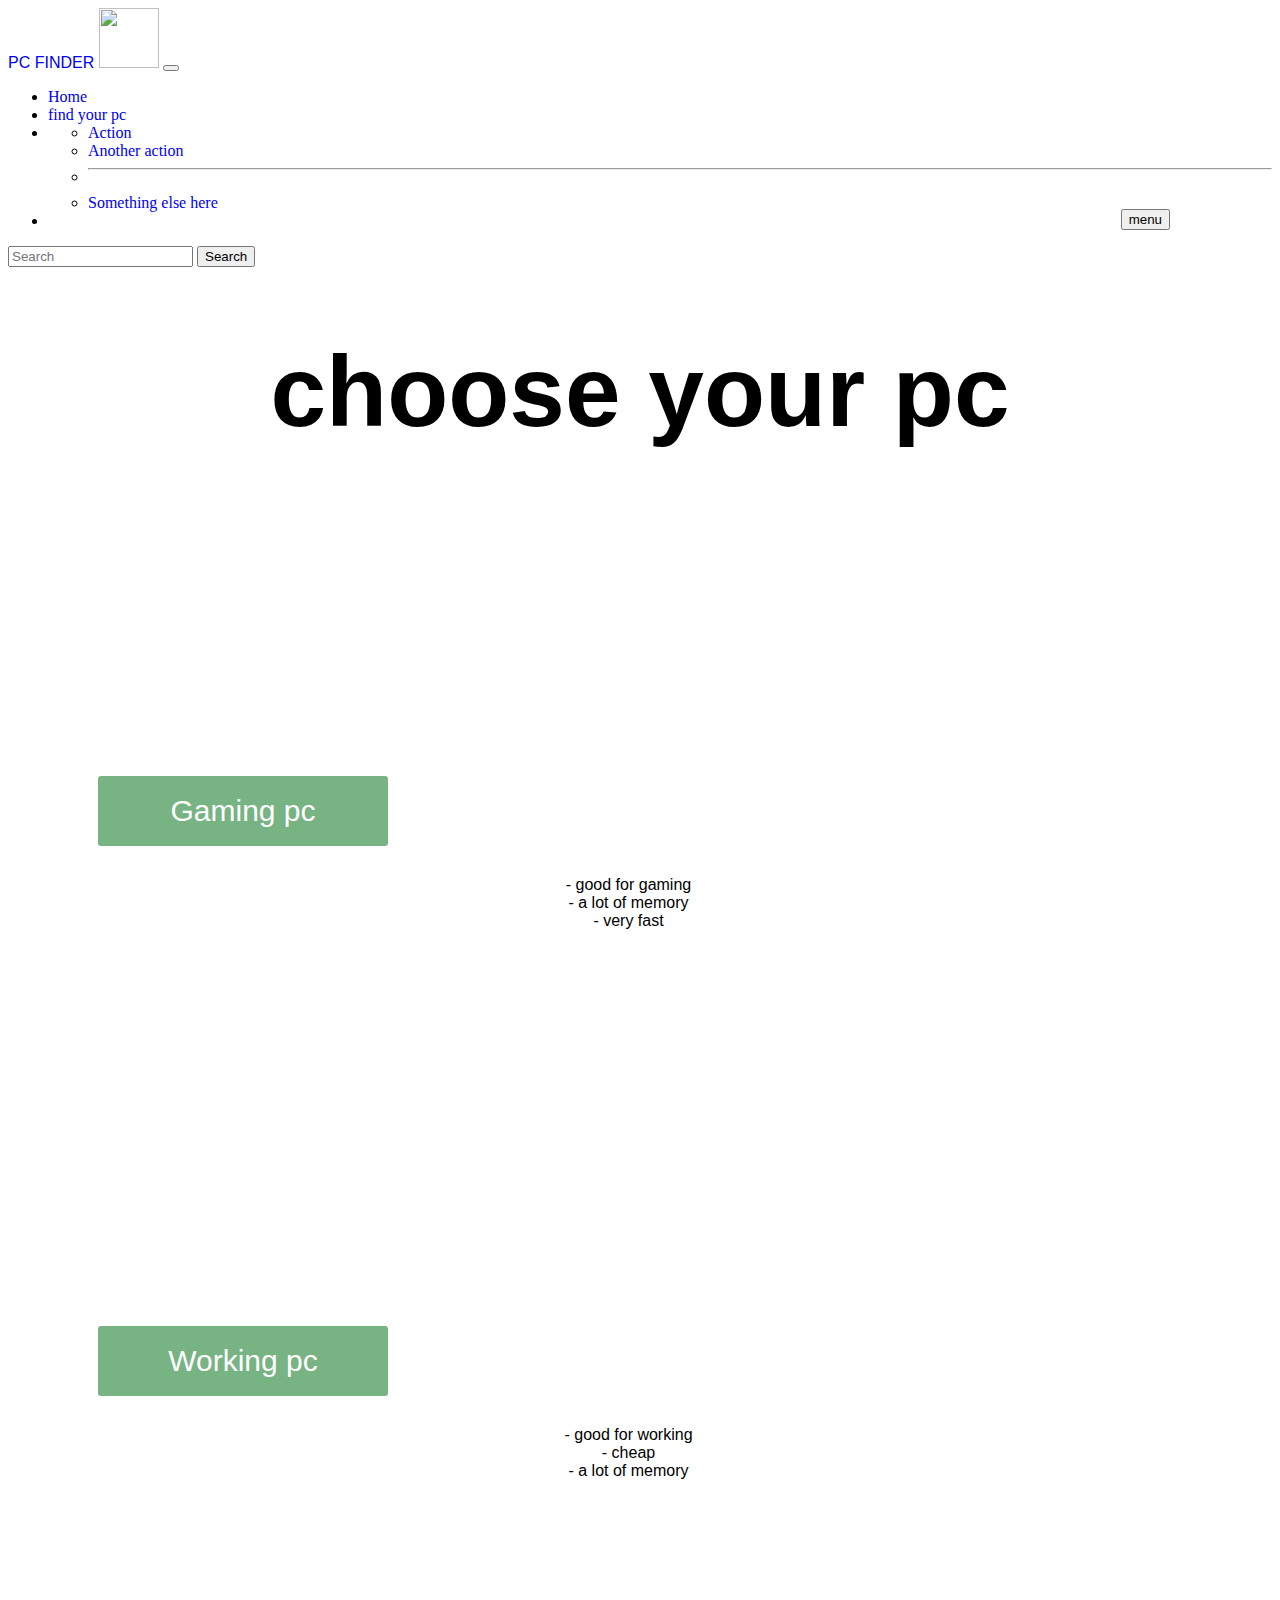
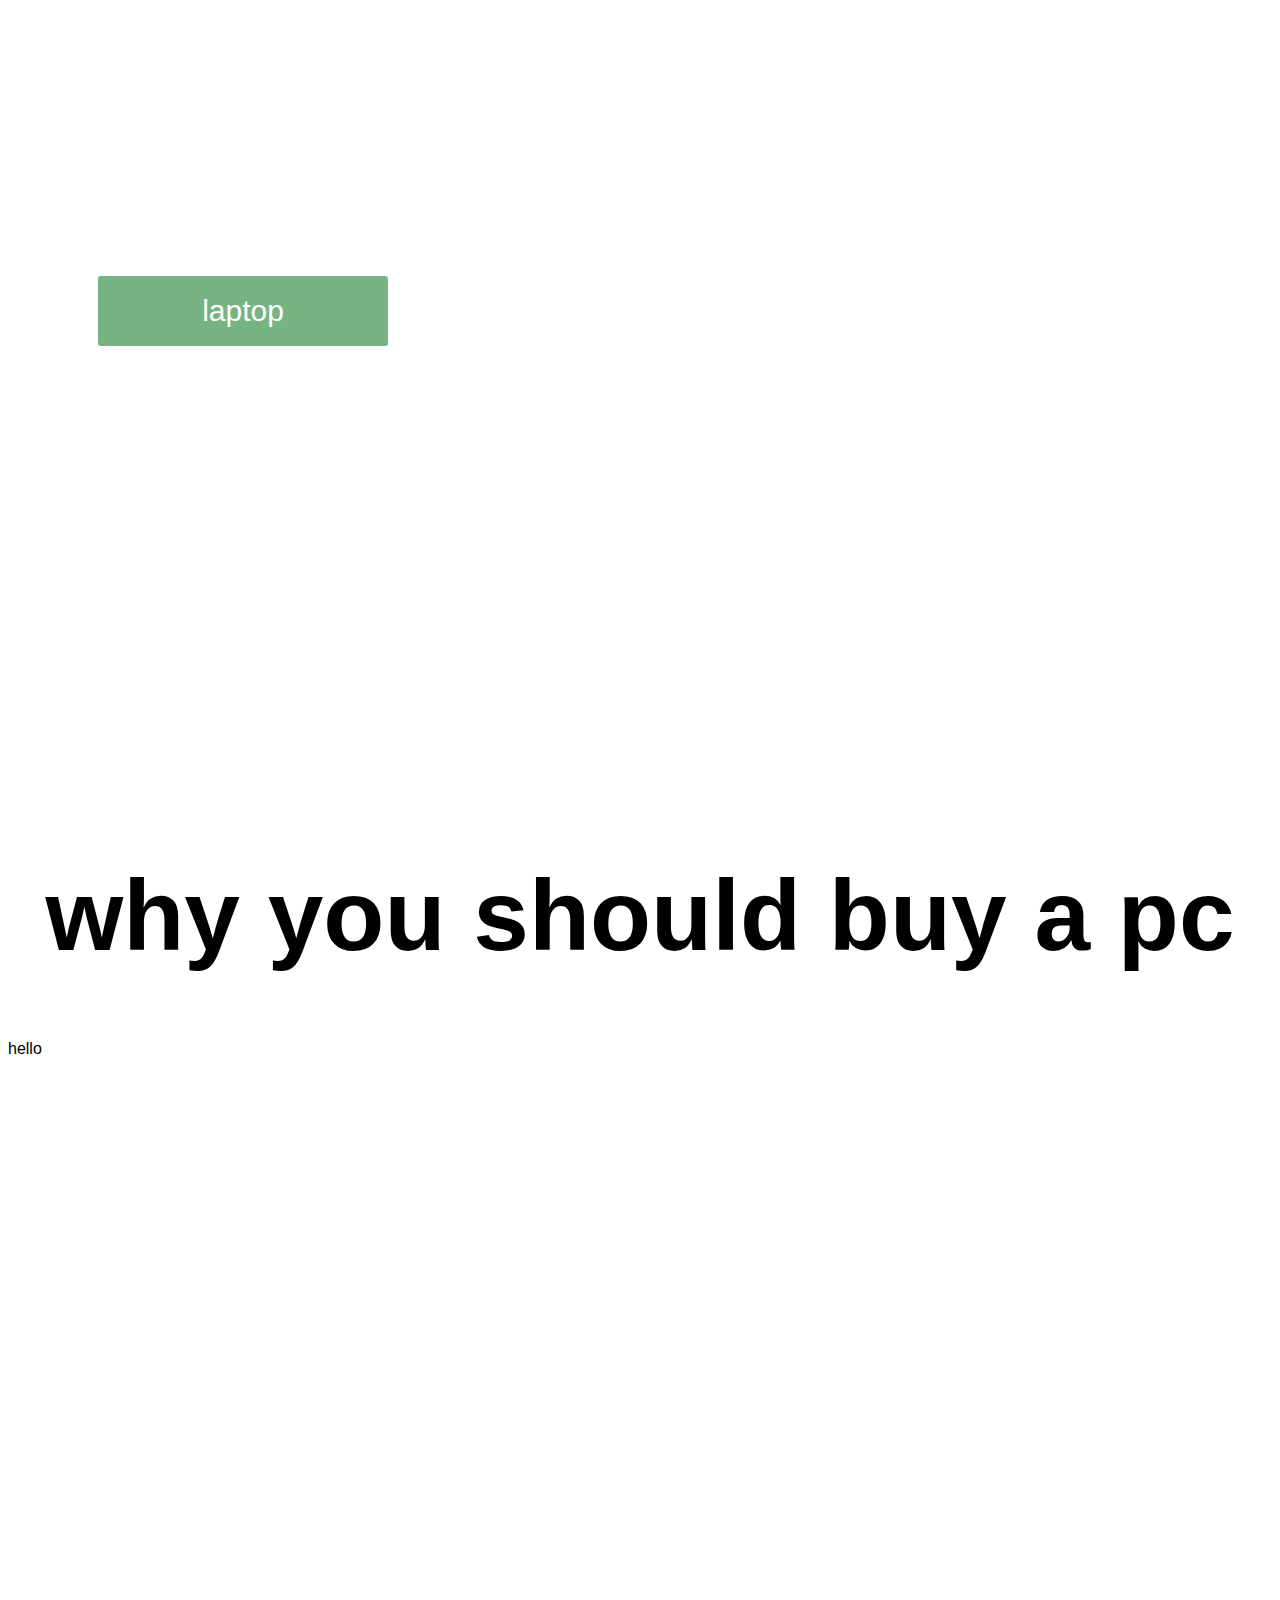
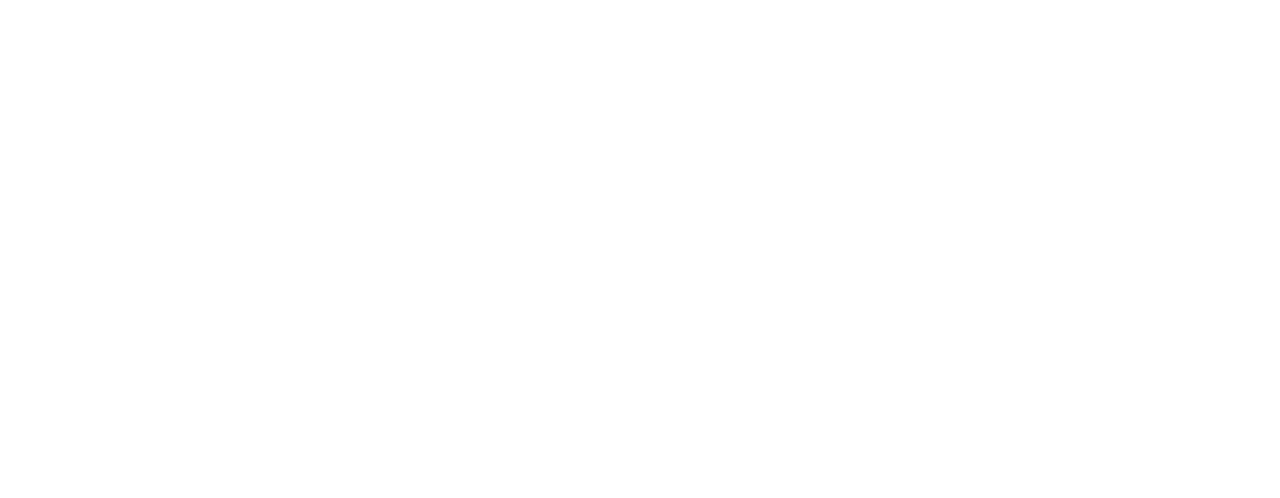
==== code/index.html @ 429606d4 "Update index.html" ====
<!DOCTYPE html>
<html lang="en">
<head>
    <meta charset="UTF-8">
    <meta name="viewport" content="width=device-width, initial-scale=1.0">
    <title>pc finder</title>
    <link href="https://cdn.jsdelivr.net/npm/bootstrap@5.1.3/dist/css/bootstrap.min.css" rel="stylesheet" integrity="sha384-1BmE4kWBq78iYhFldvKuhfTAU6auU8tT94WrHftjDbrCEXSU1oBoqyl2QvZ6jIW3" crossorigin="anonymous">
    <link rel="stylesheet" href="design.css">
    <link rel="preconnect" href="https://fonts.googleapis.com">
<link rel="preconnect" href="https://fonts.gstatic.com" crossorigin>
<link href="https://fonts.googleapis.com/css2?family=Anton&display=swap" rel="stylesheet">
<script type="module" src="https://unpkg.com/ionicons@5.5.2/dist/ionicons/ionicons.esm.js"></script>
<script nomodule src="https://unpkg.com/ionicons@5.5.2/dist/ionicons/ionicons.js"></script>


</head>

<nav class="navbar navbar-expand-lg navbar-dark bg-dark" id="menu">
    <div class="container-fluid">
      <a class="navbar-brand logo" href="#">PC FINDER  <img src="icon.png" alt="" width="60" height="60"> </a>
       <button class="navbar-toggler" type="button" data-bs-toggle="collapse" data-bs-target="#navbarSupportedContent" aria-controls="navbarSupportedContent" aria-expanded="false" aria-label="Toggle navigation">
        <span class="navbar-toggler-icon"></span>
      </button>
      <div class="collapse navbar-collapse" id="navbarSupportedContent">
        <ul class="navbar-nav me-auto mb-2 mb-lg-0">
          <li class="nav-item">
            <a class="nav-link active" aria-current="page" href="index.html">Home</a>
          </li>
          <li class="nav-item">
            <a class="nav-link" role="button" href="blabla.html">find your pc</a>
          </li>
          <li class="nav-item dropdown">
            <a class="nav-link dropdown-toggle" href="#" id="navbarDropdown" role="button" data-bs-toggle="dropdown" aria-expanded="false">
              
            </a>
            <ul class="dropdown-menu" aria-labelledby="navbarDropdown">
              <li><a class="dropdown-item" href="#">Action</a></li>
              <li><a class="dropdown-item" href="#">Another action</a></li>
              <li><hr class="dropdown-divider"></li>
              <li><a class="dropdown-item" href="#">Something else here</a></li>
            </ul>
          </li>
          <li class="nav-item">
            <a class="nav-link disabled"></a>
          </li>
        </ul>
        <form class="d-flex">
          <input var="search" class="form-control me-2" type="search" placeholder="Search" aria-label="Search">
          <button class="btn btn-outline-success" type="submit">Search</button>
        </form>
      </div>
    </div>
  </nav>

<body class="bg-dark text-light">
  <div class="menu-button"><a  href="#menu" style="text-decoration: none;">   <button type="button" class="btn btn-outline-primary" >menu</button></a></div>
 


 <h1> choose your pc <br></h1>
 <div  id="gaming-pc"></div>
 <h2 id="gaming-pc-intro"  > select one of the options </h2>
 <div class="container-fluid">
   <div class="row">
     <div class="col bg-light"><div> 
       <a  href="gaming-pc.html"><button type="button" class="gaming-button" >
   


      <div class="text-button"> Gaming pc </div>

      
    
    
     
    </a> </button></div>
    <p class="information">- good for gaming <br>- a lot of memory <br>- very fast</p>
    
  </div>
    

 <div class="col bg-light" > 
 
  <div> <a  href="normal-pc.html"><button type="button" class="gaming-button" >
   


    <div class="text-button"> Working pc </div>
  
  
   
  </a> </button>
  <p class="information">- good for working <br>- cheap <br>- a lot of memory</p>
</div>

 </div>
     <div class="col bg-light">
      <div> <a  href="laptop.html"><button type="button" class="gaming-button" >
   


        <div class="text-button"> laptop </ion-icon></div>
      
      
       
      </a> </button></div>
    

      
     </div>
</div>
 </div>
 <h1> <br> why you should buy a pc <br></h1>
 <div class="container" >
<div class="row">
<div class="col bg-light" class="buy-a-pc">
<div class="information text"> hello</div>

</div>
<div class="col" class="buy-a-pc"></div>

</div>



 </div>


 

 
     <style>

.gaming-button:hover {
 background-color:#ccffd6;
color: black;
border: none;
}
.gaming-button {
  margin-top: 100px;
  background: #78b383;
  border: none;
  border-color: green;
  font: inherit;
  line-height: 1;
margin-left: 90px;
  border-radius: 3px;
  width: 290px;
  height: 70px;
  text-decoration: none;

}

.text-button {

color: white;
font-family: 'Rubik', sans-serif;
font-size: 30px;
text-decoration: none;
text-align: center;



}
.text-button:hover {

color: black;


}
p{

  font-family: 'Nunito', sans-serif;
   text-align: center;
}
.information{
margin-right: 23px;
margin-top: 30px;
font-family: 'Nunito', sans-serif;
color: black;

}
.col {
margin-top: 50px;
height: 500px;

}
.text {

color: black;
font-family: 'Nunito', sans-serif;

}
a {

  text-decoration: none;
}



 </style>
    
</body>
</html>
---- code/design.css ----
.home-title {

color: #ff0000;
font-size: 200px;
position:fixed;
bottom: 700px;


}
.find-your-pc{

color: white;


}
.logo {
    font-family: 'Rubik', sans-serif;

}
h1 {
font-size: 100px;
font-family: 'Rubik', sans-serif;
text-align: center;

text-decoration: none;

}
#p {

text-align: center;
font-size: 50;
text-decoration: none;

}
h2 {

font-size: 50;
text-align: center;
text-decoration: none;


}
.paragraph {

font-size: 30px;
text-align: center;
font-family: 'Nunito', sans-serif;
line-height: 50px;
margin-top: 30px;
}

.menu-button {

position: fixed;

margin-right: 100px;
bottom: 670px;
right: 10px;


}
#gaming-pc{

margin-top:100px;

}
#gaming-pc-intro {

margin-top: 150px;
color: white;



}
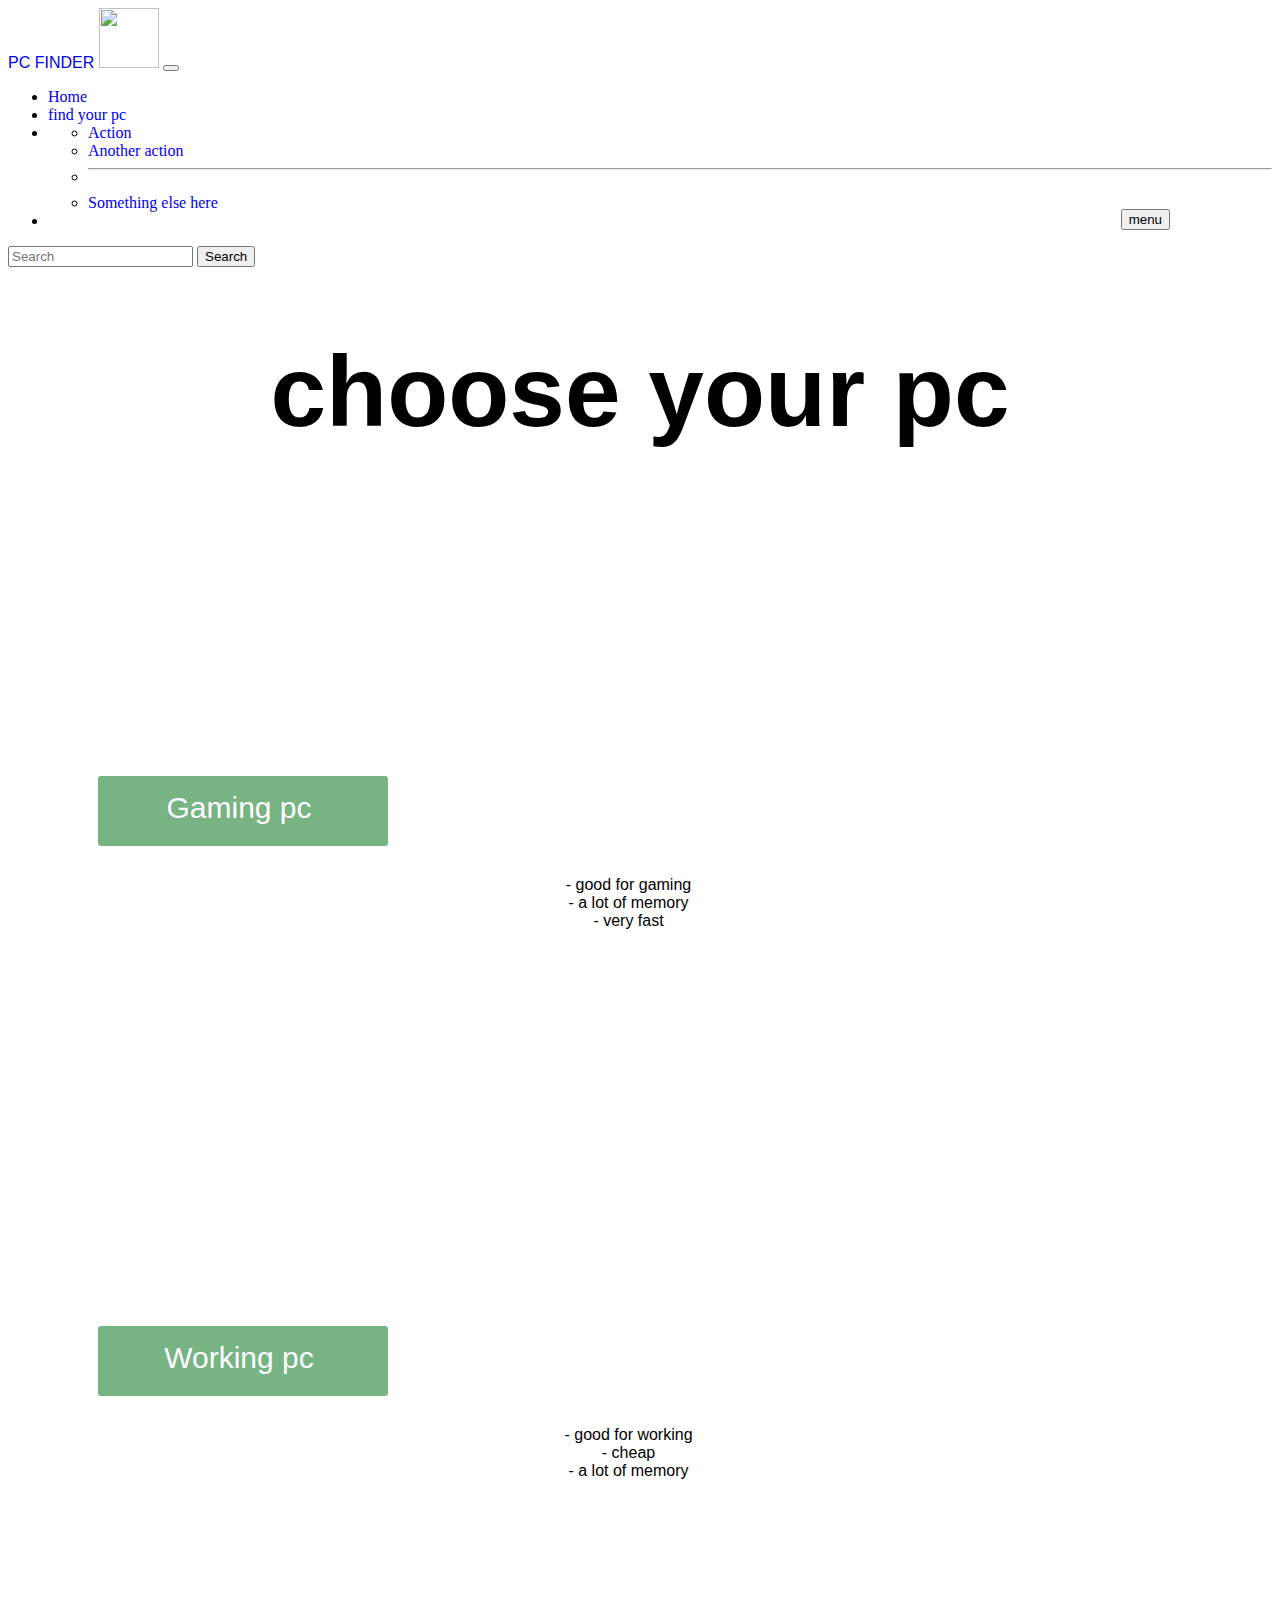
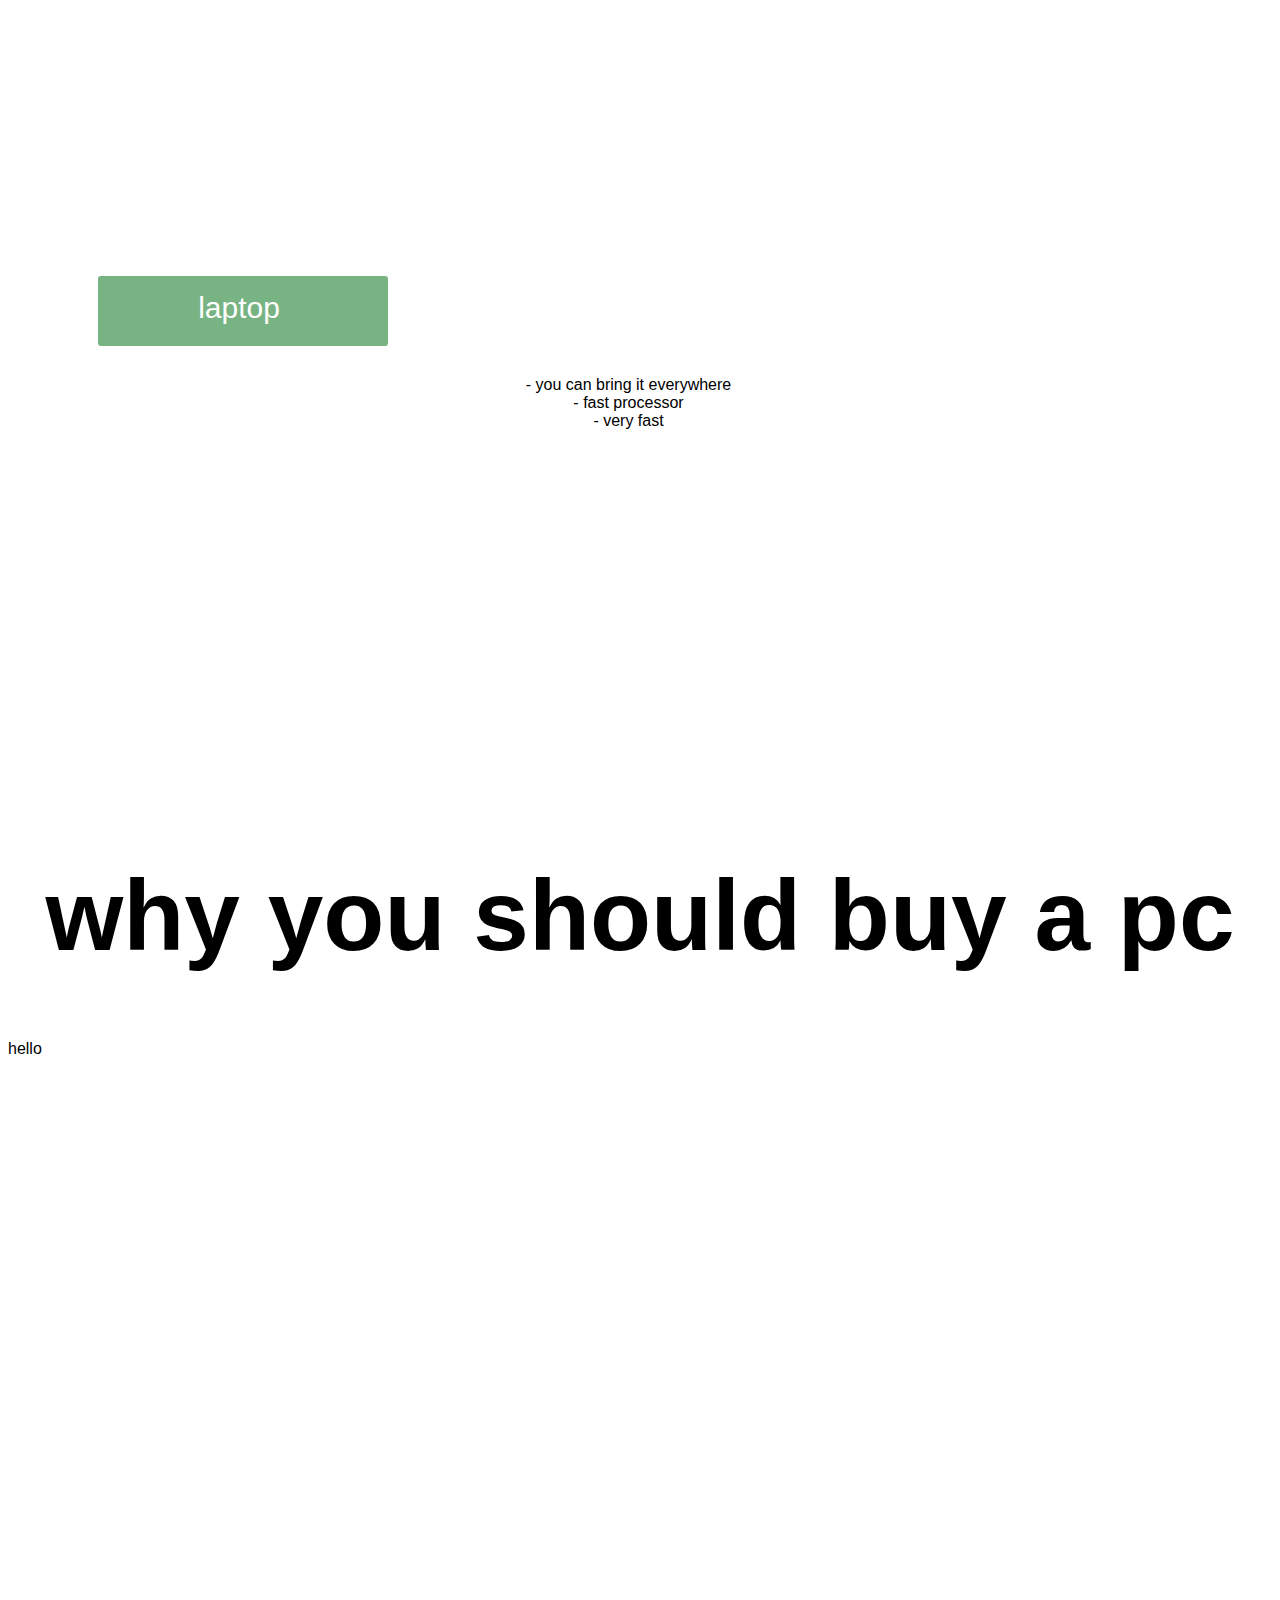
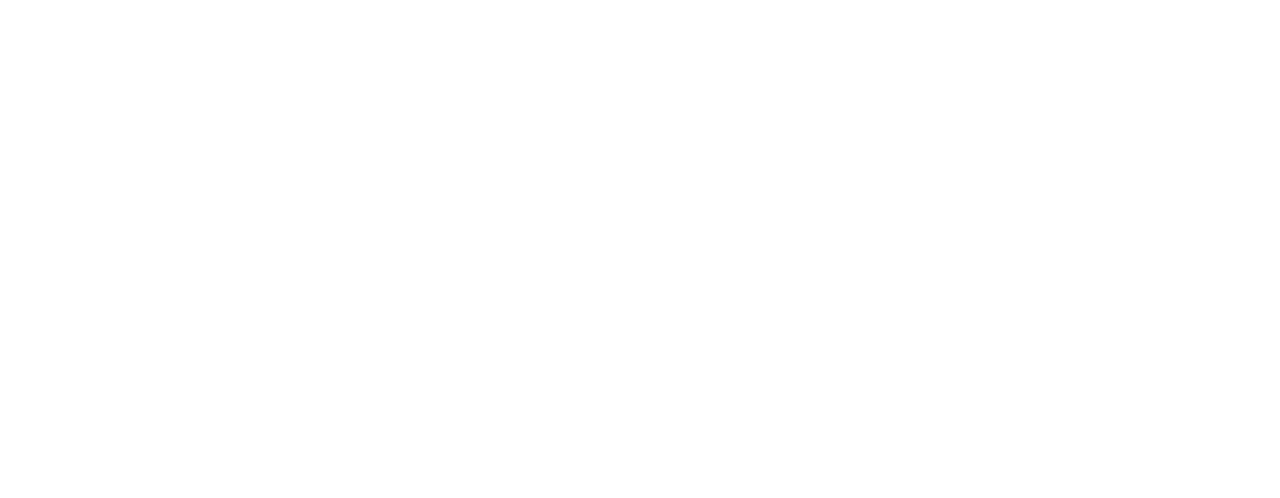
==== commit 3a32cc50: "yes" ====
--- a/code/index.html
+++ b/code/index.html
@@ -104,6 +104,7 @@
       
        
       </a> </button></div>
+      <p class="information">- you can bring it everywhere <br>- fast processor <br>- very fast</p>
     
 
       
@@ -158,6 +159,12 @@
 font-size: 30px;
 text-decoration: none;
 text-align: center;
+width: 270px;
+height: 200px;
+margin-top: 16px;
+
+
+
 
 
 
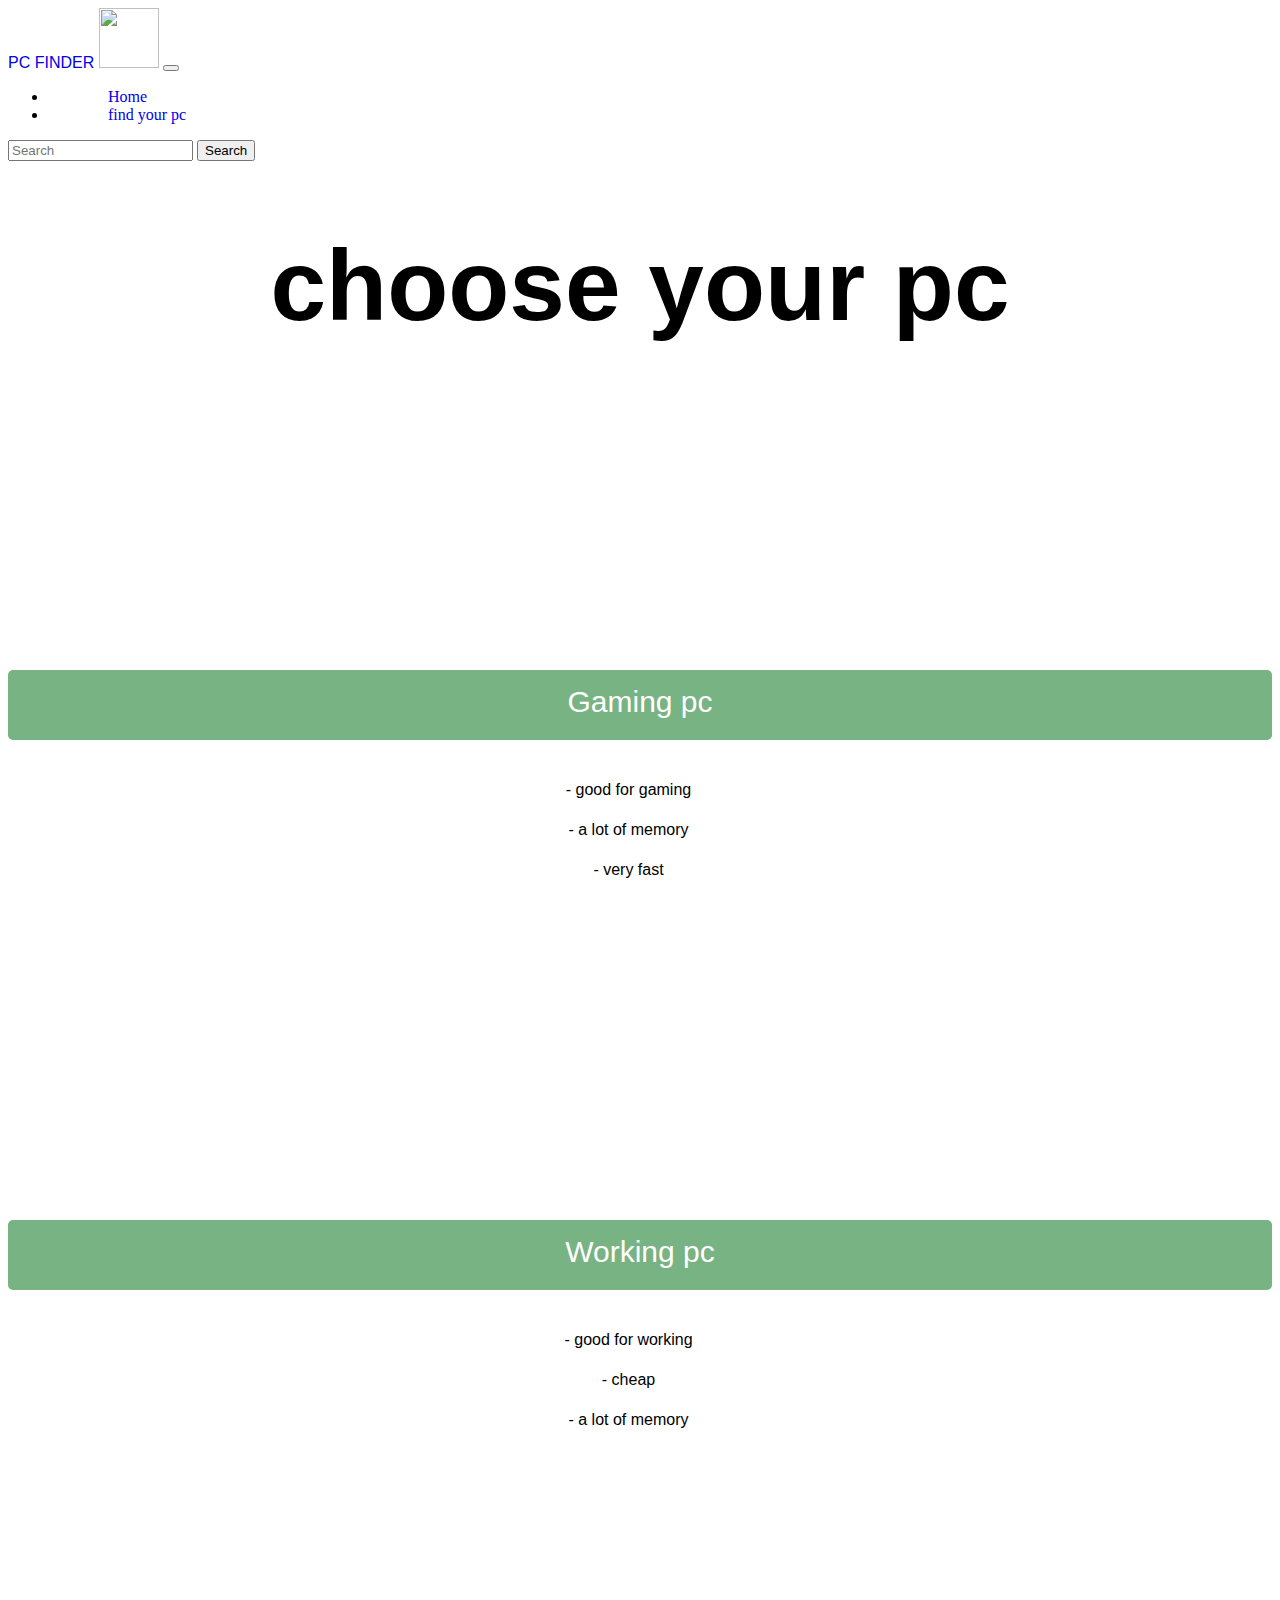
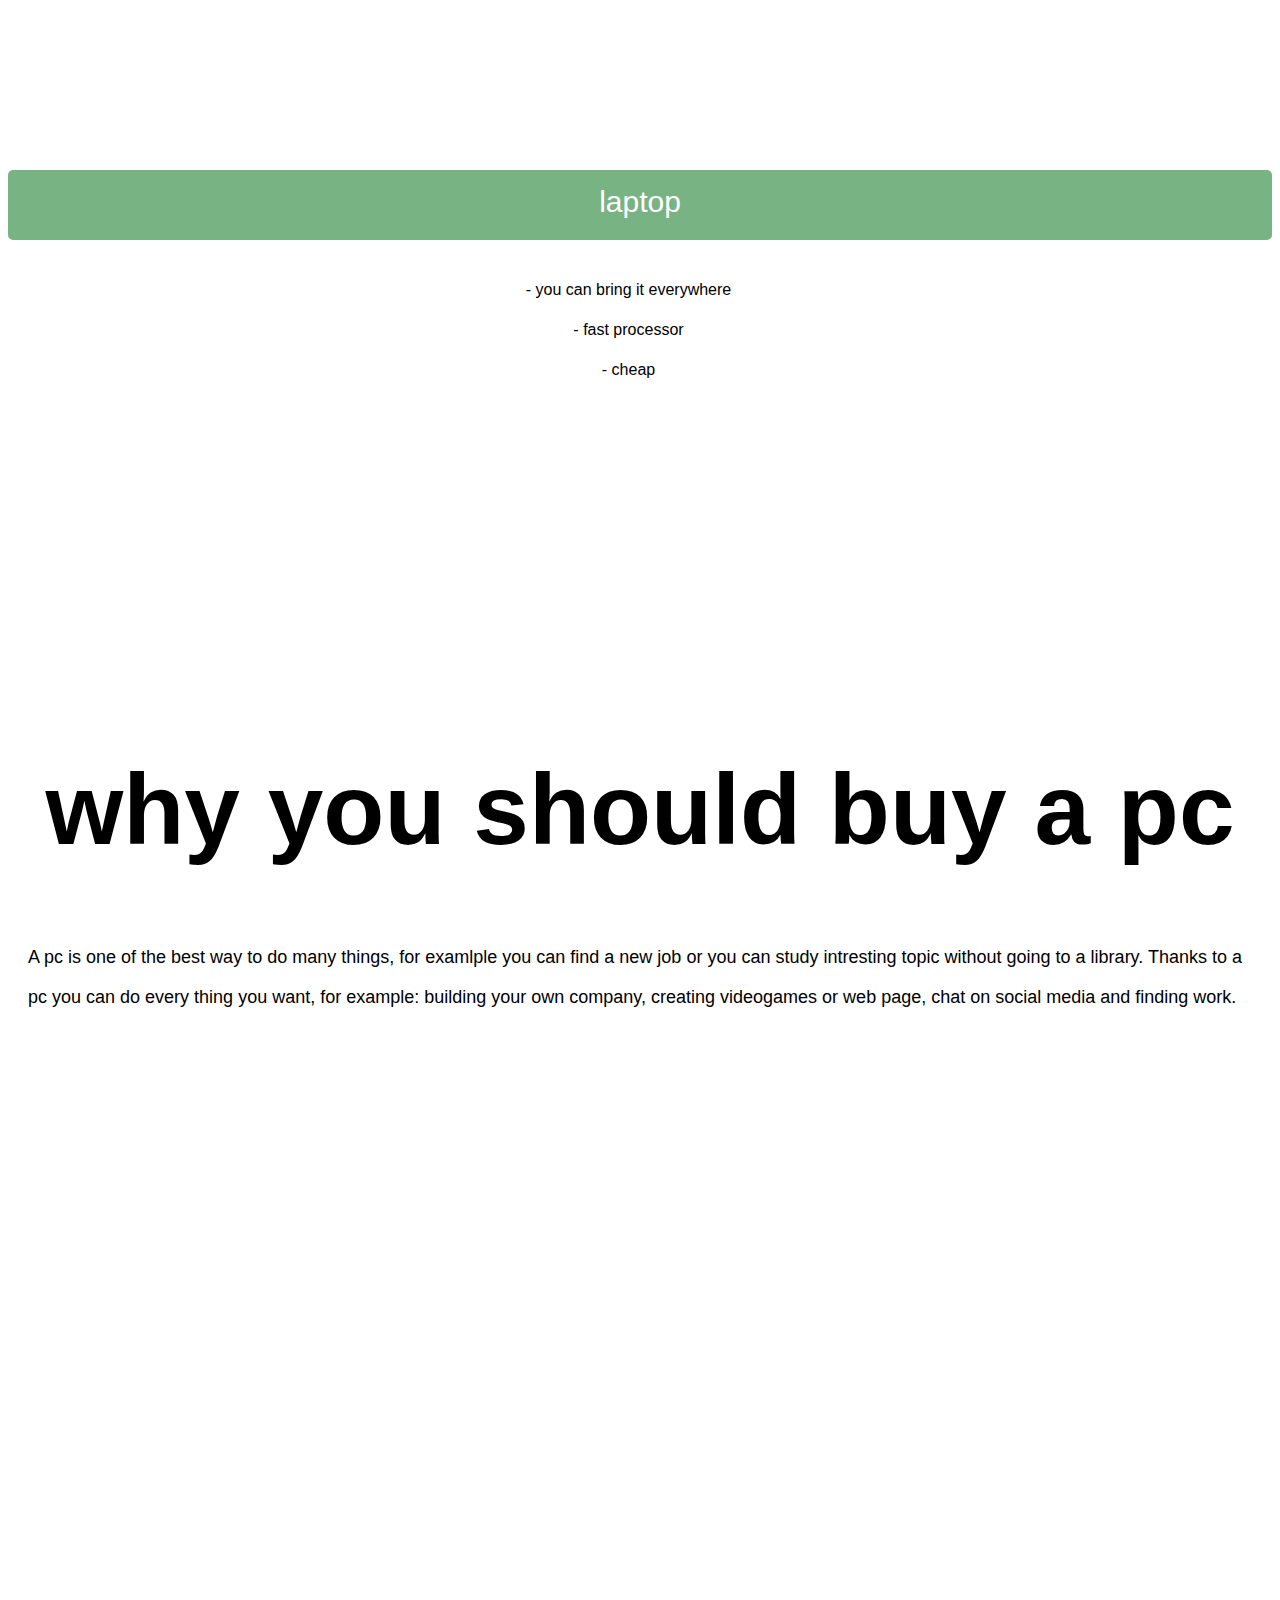
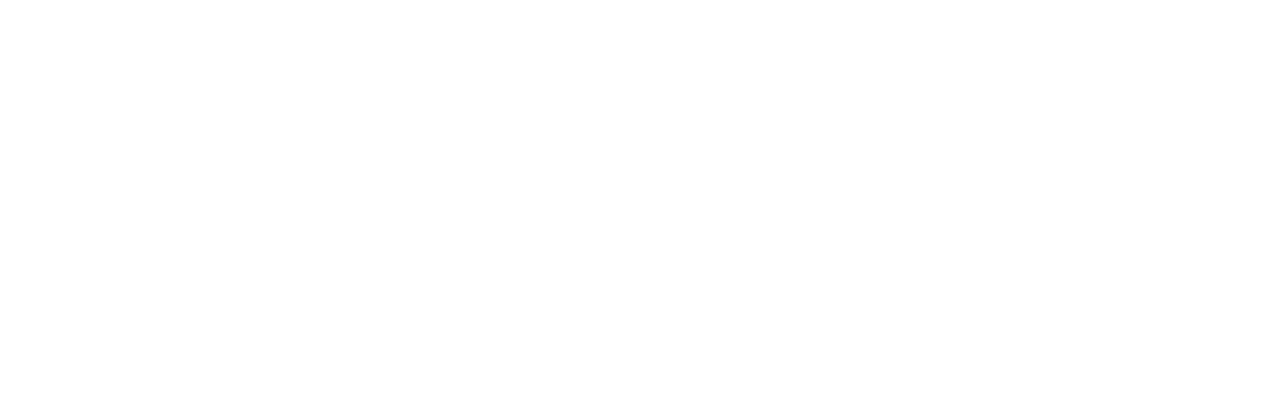
==== commit be2b3956: "improved the css of index" ====
--- a/code/index.html
+++ b/code/index.html
@@ -15,7 +15,10 @@
 
 </head>
 
-<nav class="navbar navbar-expand-lg navbar-dark bg-dark" id="menu">
+
+
+<body class="bg-dark text-light">
+  <nav class="navbar navbar-expand-lg navbar-dark bg-dark" id="menu">
     <div class="container-fluid">
       <a class="navbar-brand logo" href="#">PC FINDER  <img src="icon.png" alt="" width="60" height="60"> </a>
        <button class="navbar-toggler" type="button" data-bs-toggle="collapse" data-bs-target="#navbarSupportedContent" aria-controls="navbarSupportedContent" aria-expanded="false" aria-label="Toggle navigation">
@@ -24,25 +27,13 @@
       <div class="collapse navbar-collapse" id="navbarSupportedContent">
         <ul class="navbar-nav me-auto mb-2 mb-lg-0">
           <li class="nav-item">
-            <a class="nav-link active" aria-current="page" href="index.html">Home</a>
+            <a class="nav-link active nav-button " aria-current="page" href="index.html">Home</a>
           </li>
           <li class="nav-item">
-            <a class="nav-link" role="button" href="blabla.html">find your pc</a>
+            <a class="nav-link nav-button " role="button" href="blabla.html">find your pc</a>
           </li>
-          <li class="nav-item dropdown">
-            <a class="nav-link dropdown-toggle" href="#" id="navbarDropdown" role="button" data-bs-toggle="dropdown" aria-expanded="false">
-              
-            </a>
-            <ul class="dropdown-menu" aria-labelledby="navbarDropdown">
-              <li><a class="dropdown-item" href="#">Action</a></li>
-              <li><a class="dropdown-item" href="#">Another action</a></li>
-              <li><hr class="dropdown-divider"></li>
-              <li><a class="dropdown-item" href="#">Something else here</a></li>
-            </ul>
-          </li>
-          <li class="nav-item">
-            <a class="nav-link disabled"></a>
-          </li>
+          
+         
         </ul>
         <form class="d-flex">
           <input var="search" class="form-control me-2" type="search" placeholder="Search" aria-label="Search">
@@ -52,73 +43,69 @@
     </div>
   </nav>
 
-<body class="bg-dark text-light">
-  <div class="menu-button"><a  href="#menu" style="text-decoration: none;">   <button type="button" class="btn btn-outline-primary" >menu</button></a></div>
- 
-
-
- <h1> choose your pc <br></h1>
- <div  id="gaming-pc"></div>
- <h2 id="gaming-pc-intro"  > select one of the options </h2>
- <div class="container-fluid">
-   <div class="row">
-     <div class="col bg-light"><div> 
-       <a  href="gaming-pc.html"><button type="button" class="gaming-button" >
-   
-
-
-      <div class="text-button"> Gaming pc </div>
-
-      
+ 
+
+
+  <h1> choose your pc <br></h1>
+  <h2 id="gaming-pc-intro"  >
+    select one of the options
+  </h2>
+  
+  <div class="container-fluid">
+    <div class="row">
+      <div class="col bg-light">
+        <div>
+          <button class="gaming-button">
+            <a href="gaming-pc.html">
+              <div class="text-button"> Gaming pc </div>
+            </a>
+          </button>
+        </div>
+        
+        <p class="information">- good for gaming <br>- a lot of memory <br>- very fast</p>
+      </div>
+
+      <div class="col bg-light">
+        <div>
+          <button class="gaming-button">
+            <a href="normal-pc.html">
+              <div class="text-button"> Working pc </div>
+            </a>
+          </button>
+        </div>
+        
+        <p class="information">- good for working <br>- cheap <br>- a lot of memory</p>
+      </div>
+
+      <div class="col bg-light">
+        <div>
+          <button class="gaming-button">
+            <a href="laptop.html">
+              <div class="text-button"> laptop </div>
+            </a>
+          </button>
+        </div>
+        
+        <p class="information">- you can bring it everywhere <br>- fast processor <br>- cheap</p>
+      </div>
     
-    
-     
-    </a> </button></div>
-    <p class="information">- good for gaming <br>- a lot of memory <br>- very fast</p>
-    
+
+    </div>
   </div>
-    
-
- <div class="col bg-light" > 
- 
-  <div> <a  href="normal-pc.html"><button type="button" class="gaming-button" >
-   
-
-
-    <div class="text-button"> Working pc </div>
-  
-  
-   
-  </a> </button>
-  <p class="information">- good for working <br>- cheap <br>- a lot of memory</p>
-</div>
-
- </div>
-     <div class="col bg-light">
-      <div> <a  href="laptop.html"><button type="button" class="gaming-button" >
-   
-
-
-        <div class="text-button"> laptop </ion-icon></div>
-      
-      
-       
-      </a> </button></div>
-      <p class="information">- you can bring it everywhere <br>- fast processor <br>- very fast</p>
-    
-
-      
-     </div>
-</div>
- </div>
+
  <h1> <br> why you should buy a pc <br></h1>
+ 
+ 
  <div class="container" >
-<div class="row">
-<div class="col bg-light" class="buy-a-pc">
-<div class="information text"> hello</div>
-
-</div>
-<div class="col" class="buy-a-pc"></div>
+  <div class="row">
+    <div class="col bg-light" >
+      <div class=" text"> A pc is one of the best way to do many things, for examlple you can find a new job or you can study intresting topic without going to a library. Thanks to a pc you can do every thing you want, for example: building your own company, creating videogames or web page, chat on social media and finding work.</div>
+    </div>
+
+    <div class="col" >
+      <img src="orionpcp.jpg" alt="">
+
+  </div>
 
 </div>
 
@@ -144,13 +131,14 @@
   border-color: green;
   font: inherit;
   line-height: 1;
-margin-left: 90px;
-  border-radius: 3px;
-  width: 290px;
+
+  border-radius: 5px;
+  width: 100%;
   height: 70px;
   text-decoration: none;
 
 }
+
 
 .text-button {
 
@@ -159,9 +147,9 @@
 font-size: 30px;
 text-decoration: none;
 text-align: center;
-width: 270px;
-height: 200px;
 margin-top: 16px;
+width: 100%;
+height: 100%;
 
 
 
@@ -185,17 +173,31 @@
 margin-top: 30px;
 font-family: 'Nunito', sans-serif;
 color: black;
+line-height: 40px;
 
 }
 .col {
 margin-top: 50px;
 height: 500px;
 
+
+
+
 }
 .text {
 
 color: black;
 font-family: 'Nunito', sans-serif;
+font-size: large;
+line-height: 40px;
+margin-top: 70px;
+margin-left: 20px;
+margin-right: 20px ;
+
+
+
+
+
 
 }
 a {
--- a/code/design.css
+++ b/code/design.css
@@ -72,3 +72,16 @@
 
 
 }
+.title{
+    margin-top: 65px;
+    
+            }
+.nav-button{
+
+margin-left: 60px;
+border-radius: 4px;
+
+opacity: 1px;
+
+
+} 
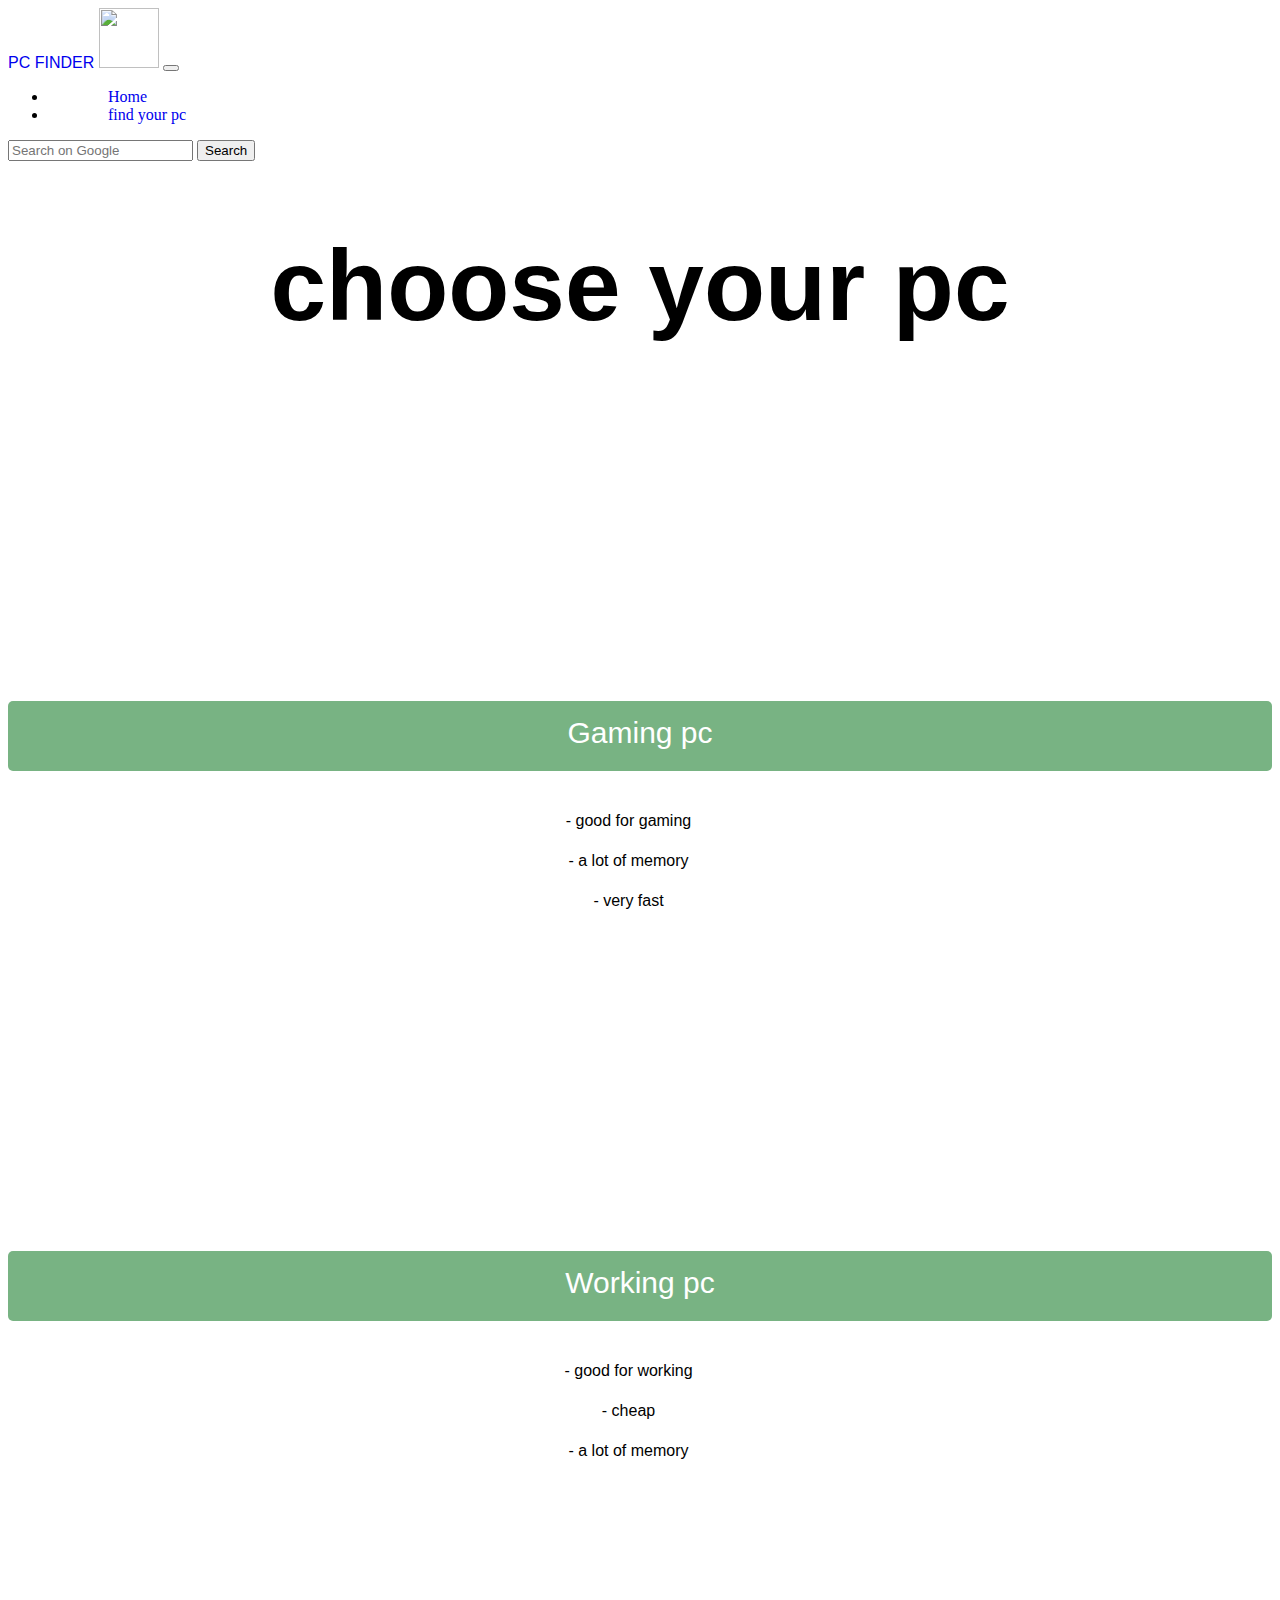
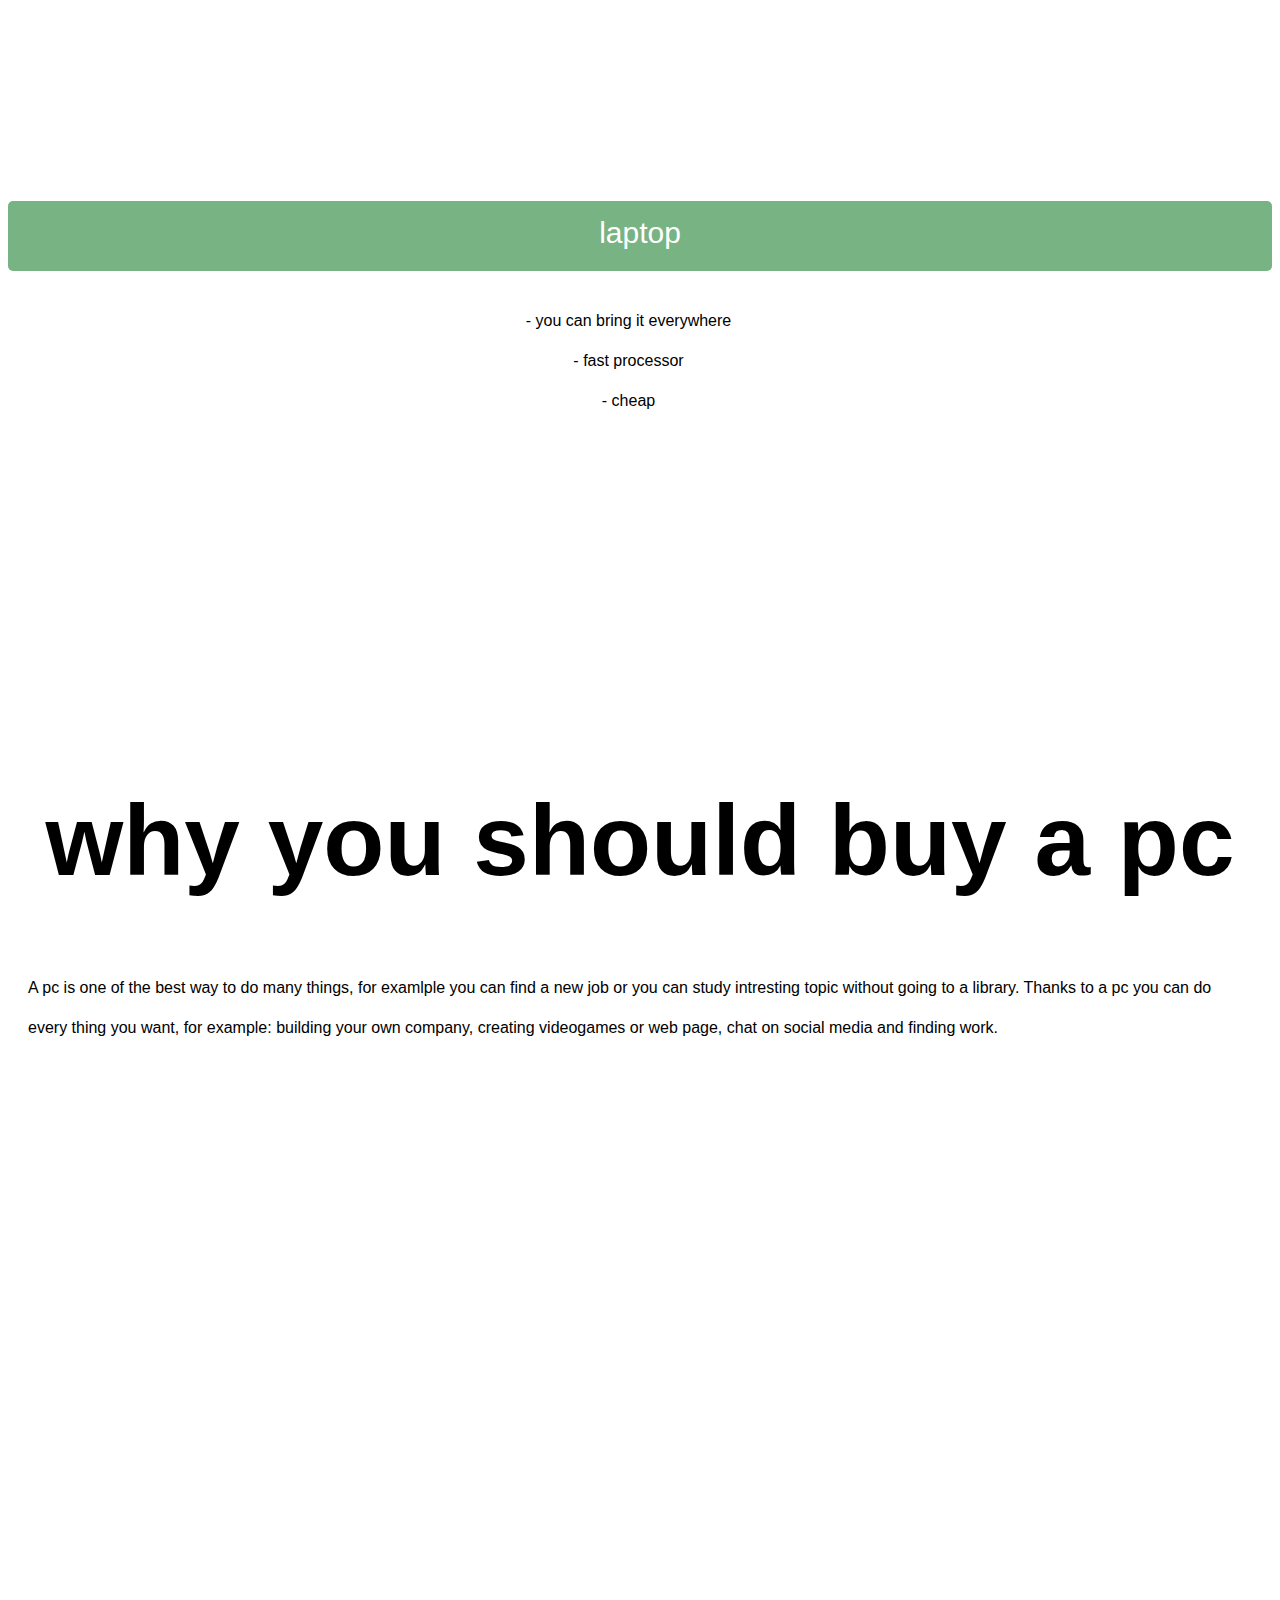
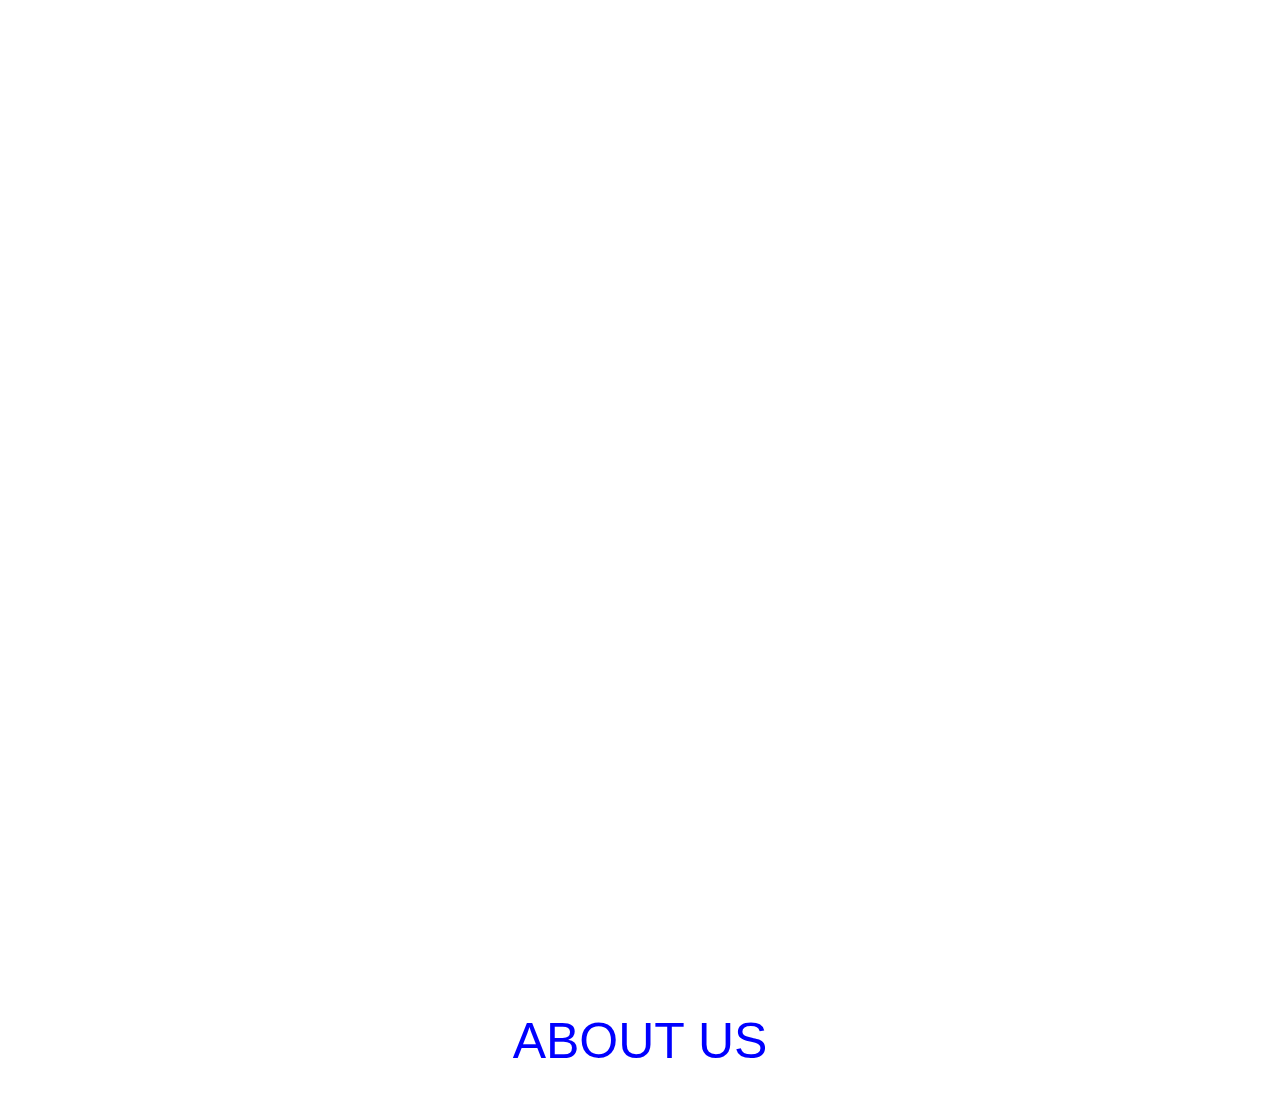
==== commit 0cdc2eb7: "added search bar and added pc on gaming pc" ====
--- a/code/index.html
+++ b/code/index.html
@@ -35,9 +35,9 @@
           
          
         </ul>
-        <form class="d-flex">
-          <input var="search" class="form-control me-2" type="search" placeholder="Search" aria-label="Search">
-          <button class="btn btn-outline-success" type="submit">Search</button>
+        <form class="d-flex" action="https://www.google.com/search">
+          <input  name="q" class="form-control me-2" type="search" placeholder="Search on Google" aria-label="Search">
+          <button class="btn btn-outline-success" type="submit">Search </button>
         </form>
       </div>
     </div>
@@ -103,7 +103,7 @@
     </div>
 
     <div class="col" >
-      <img src="orionpcp.jpg" alt="">
+      <img src="https://pbs.twimg.com/media/EF4ZV44WwAUT3BW.jpg" alt="" class="img-fluid">
 
   </div>
 
@@ -112,6 +112,10 @@
 
 
  </div>
+ <h1><br><br><br><b><br></b></h1>
+   <a href="about-us.html" class="about-us-button">
+     <p> ABOUT US</p>
+   </a>
 
 
  
@@ -184,25 +188,25 @@
 
 
 }
-.text {
-
-color: black;
-font-family: 'Nunito', sans-serif;
-font-size: large;
-line-height: 40px;
-margin-top: 70px;
-margin-left: 20px;
-margin-right: 20px ;
-
-
-
-
-
-
-}
+
 a {
 
   text-decoration: none;
+}
+.about-us-button {
+
+text-align: center;
+margin-bottom: 100px;
+font-size: 50px;
+color: blue ;
+text-decoration: none;
+}
+.about-us-button:hover{
+
+  color: black;
+  background-color: white;
+  width: 100px;
+  height: 70px;
 }
 
 
--- a/code/design.css
+++ b/code/design.css
@@ -85,3 +85,56 @@
 
 
 } 
+.back-button{
+
+background-color: white;
+border-radius: 4px;
+text-decoration: none;
+width: 10%;
+height: 30%;
+text-align: center;
+margin-left: 50px;
+margin-right: 50px;
+color: black;
+
+}
+.back-button:hover {
+
+background-color: black;
+color: white;
+
+}
+.text {
+
+    color: black;
+    font-family: 'Nunito', sans-serif;
+    font-size: 100%;
+    line-height: 40px;
+    margin-top: 70px;
+    margin-left: 20px;
+    margin-right: 20px ;
+    
+    
+    
+    
+    
+    
+    }
+    h2{
+        margin-top: 50px;
+        font-size: 50px;
+        
+        }
+        .pc-information {
+
+background-color: white;
+text-align: center;
+color: black;
+font-size: 100%;
+padding: 30px 20px 40px 40px;
+width: 70%;
+margin-left: 200px;
+
+
+
+        }
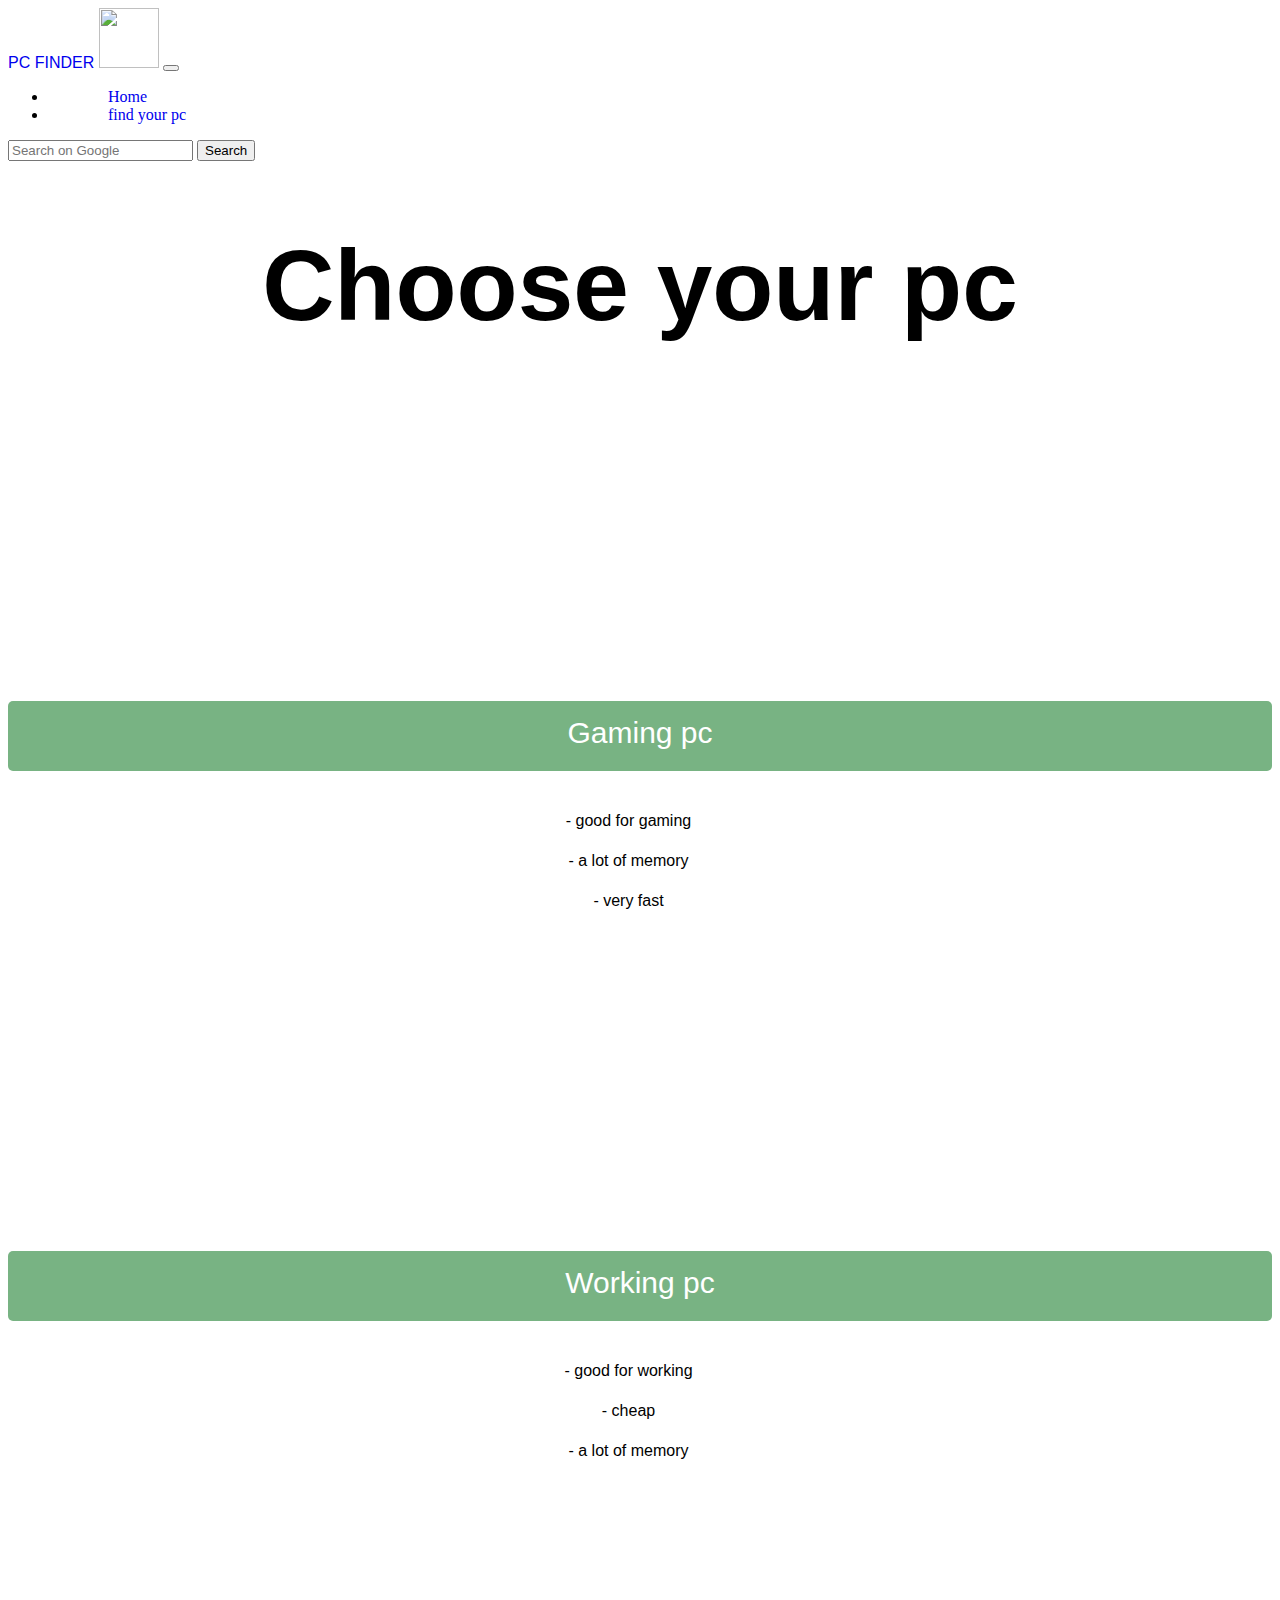
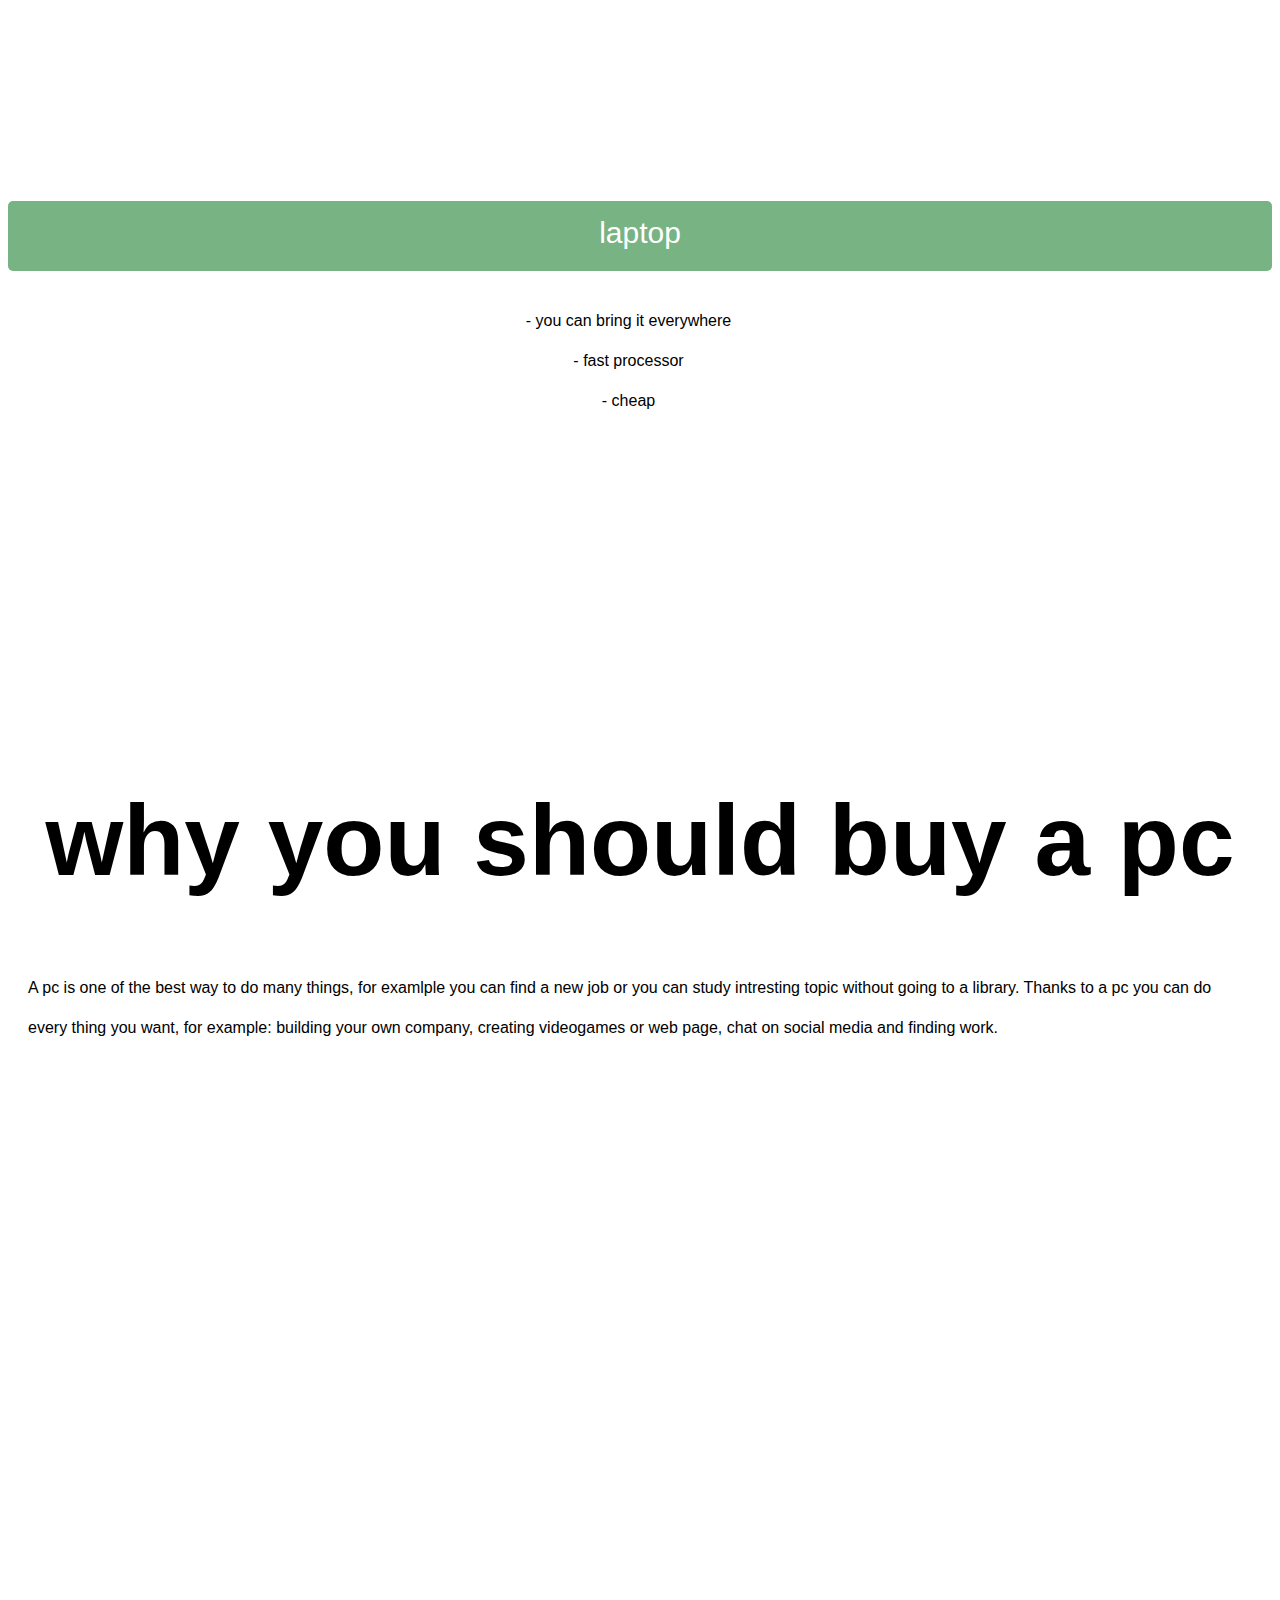
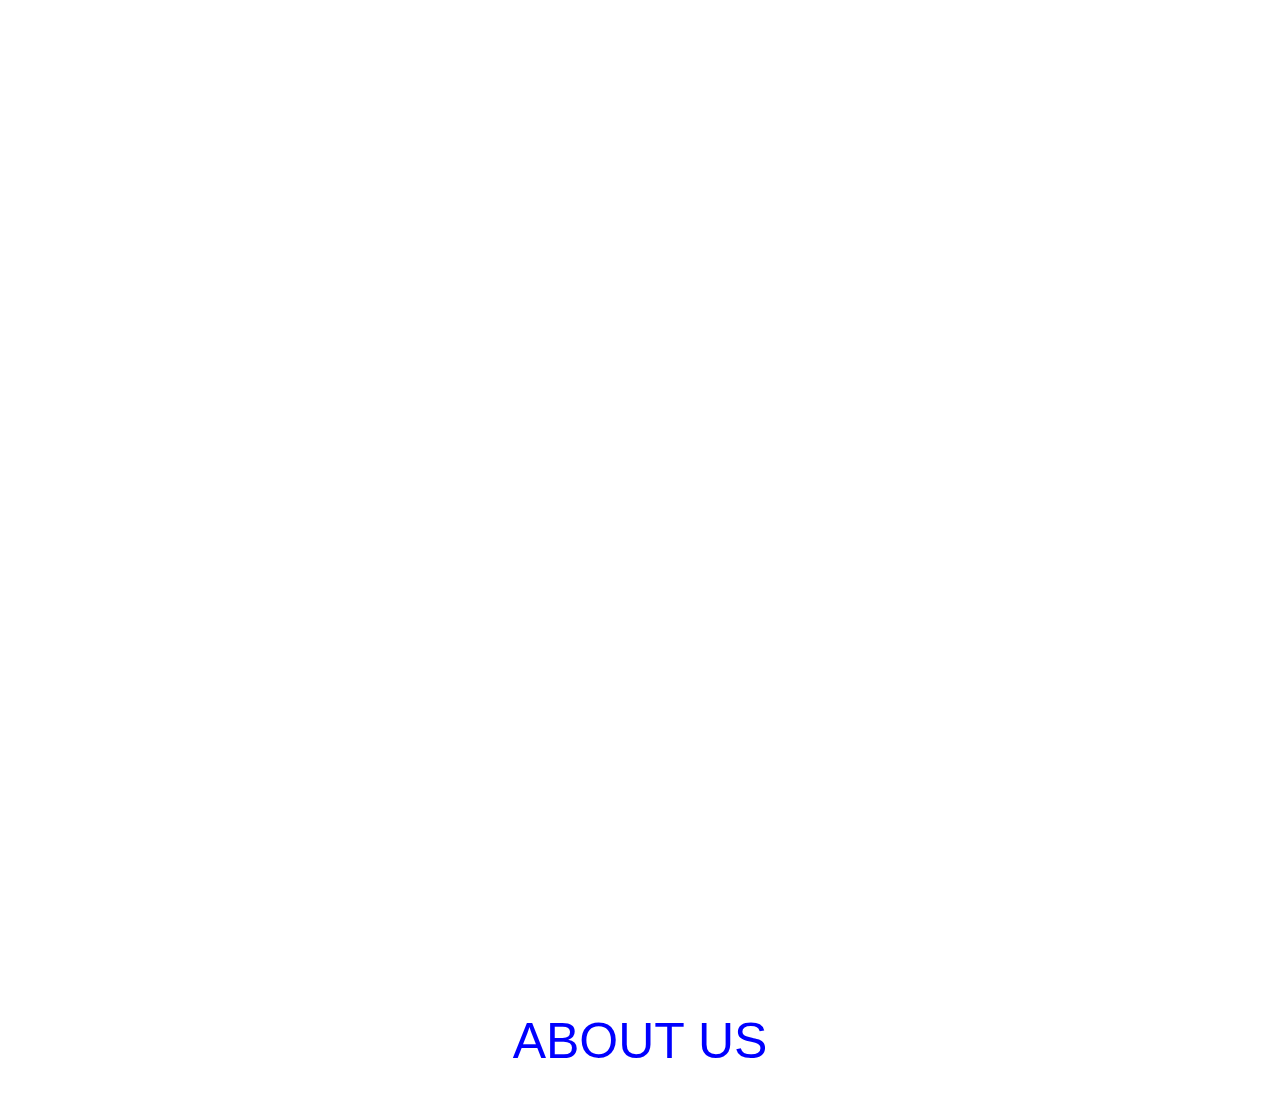
==== commit a2bc7d9a: "finished gaming pc" ====
--- a/code/index.html
+++ b/code/index.html
@@ -46,9 +46,9 @@
  
 
 
-  <h1> choose your pc <br></h1>
+  <h1> Choose your pc <br></h1>
   <h2 id="gaming-pc-intro"  >
-    select one of the options
+    Select one of the options
   </h2>
   
   <div class="container-fluid">
--- a/code/design.css
+++ b/code/design.css
@@ -132,8 +132,9 @@
 color: black;
 font-size: 100%;
 padding: 30px 20px 40px 40px;
-width: 70%;
-margin-left: 200px;
+width: 50%;
+margin-left: auto;
+margin-right: auto;
 
 
 
